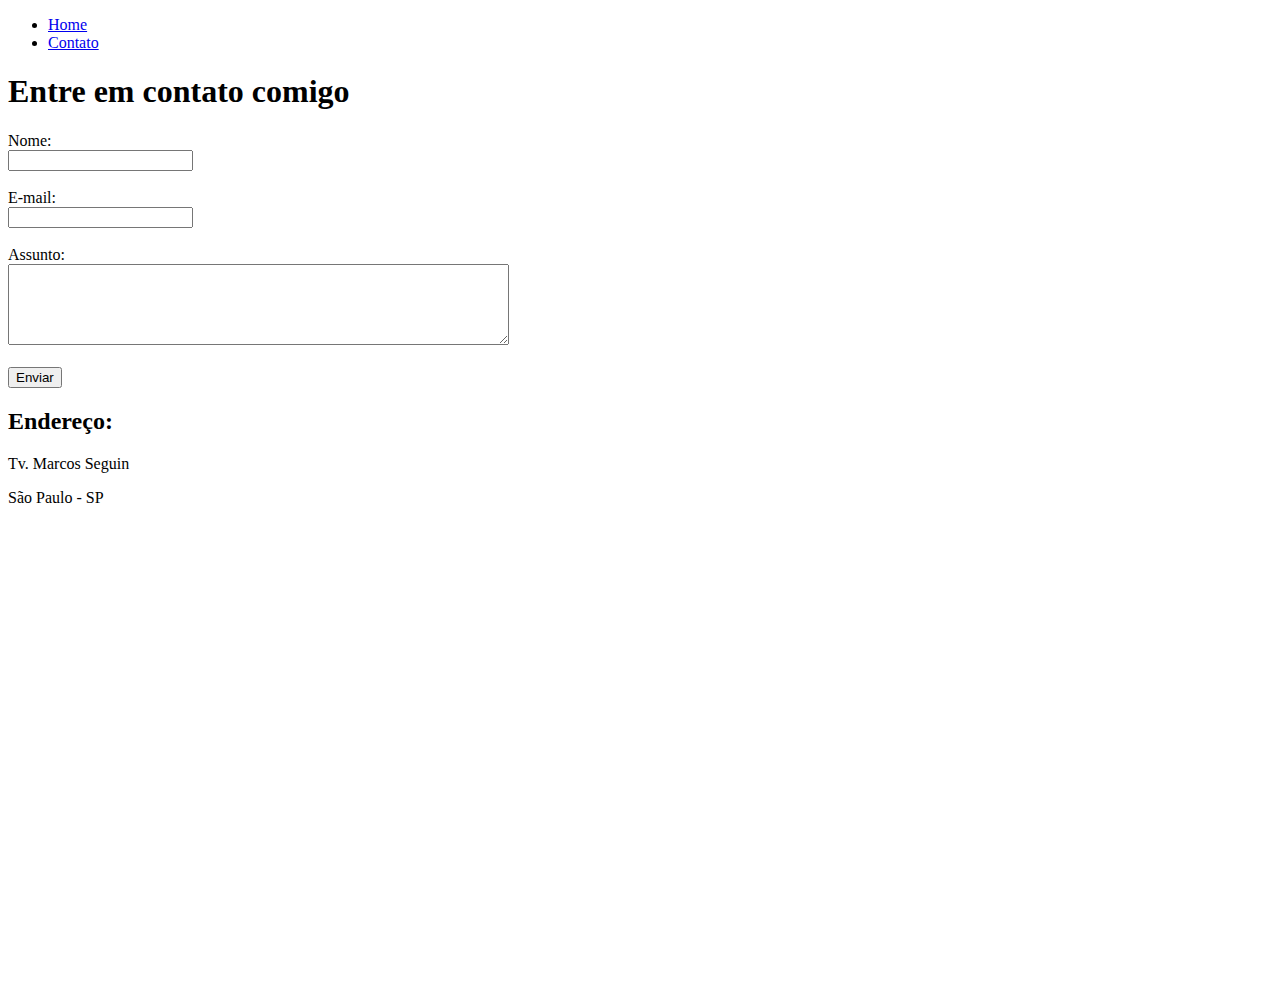
==== contato.html @ 82feabaf "Páginas HTML de exemplo" ====
<!DOCTYPE html>
<html lang="pt-br">
<head>
    <meta charset="UTF-8">
    <meta http-equiv="X-UA-Compatible" content="IE=edge">
    <meta name="viewport" content="width=device-width, initial-scale=1.0">
    <title>Contato</title>
</head>
<body>

    <ul>
        <li>
           <a href="index.html"> Home</a>
        </li>
        <li>
            <a href="contato.html"> Contato </a>
         </li>
    </ul>

    <h1>Entre em contato comigo</h1>

    <form>
       <label for="nome">Nome:</label> <br>
       <input type="text" id="nome">
       <br>
       <br>
       <label for="email">E-mail:</label> <br>
       <input type="email" id="email">
       <br>
       <br>
       <label for="assunto">Assunto:</label> <br>
       <textarea name="assunto" id="assunto" cols="60" rows="5"></textarea>
       <br>
       <br>
       <button>Enviar</button>
    </form>

    <h2>Endereço:</h2>

    <p>Tv. Marcos Seguin</p>
    <p>São Paulo - SP</p>
    
    <iframe src="https://www.google.com/maps/embed?pb=!1m18!1m12!1m3!1d3654.5361944541746!2d-46.639194885381436!3d-23.656775571007056!2m3!1f0!2f0!3f0!3m2!1i1024!2i768!4f13.1!3m3!1m2!1s0x94ce5ad12dc69247%3A0x8dded688741803ca!2sTv.%20Marcos%20Seguin%20-%20Vila%20do%20Encontro%2C%20S%C3%A3o%20Paulo%20-%20SP%2C%2004324-140!5e0!3m2!1spt-PT!2sbr!4v1629216666412!5m2!1spt-PT!2sbr" width="600" height="450" style="border:0;" allowfullscreen="" loading="lazy"></iframe>

</body>
</html>
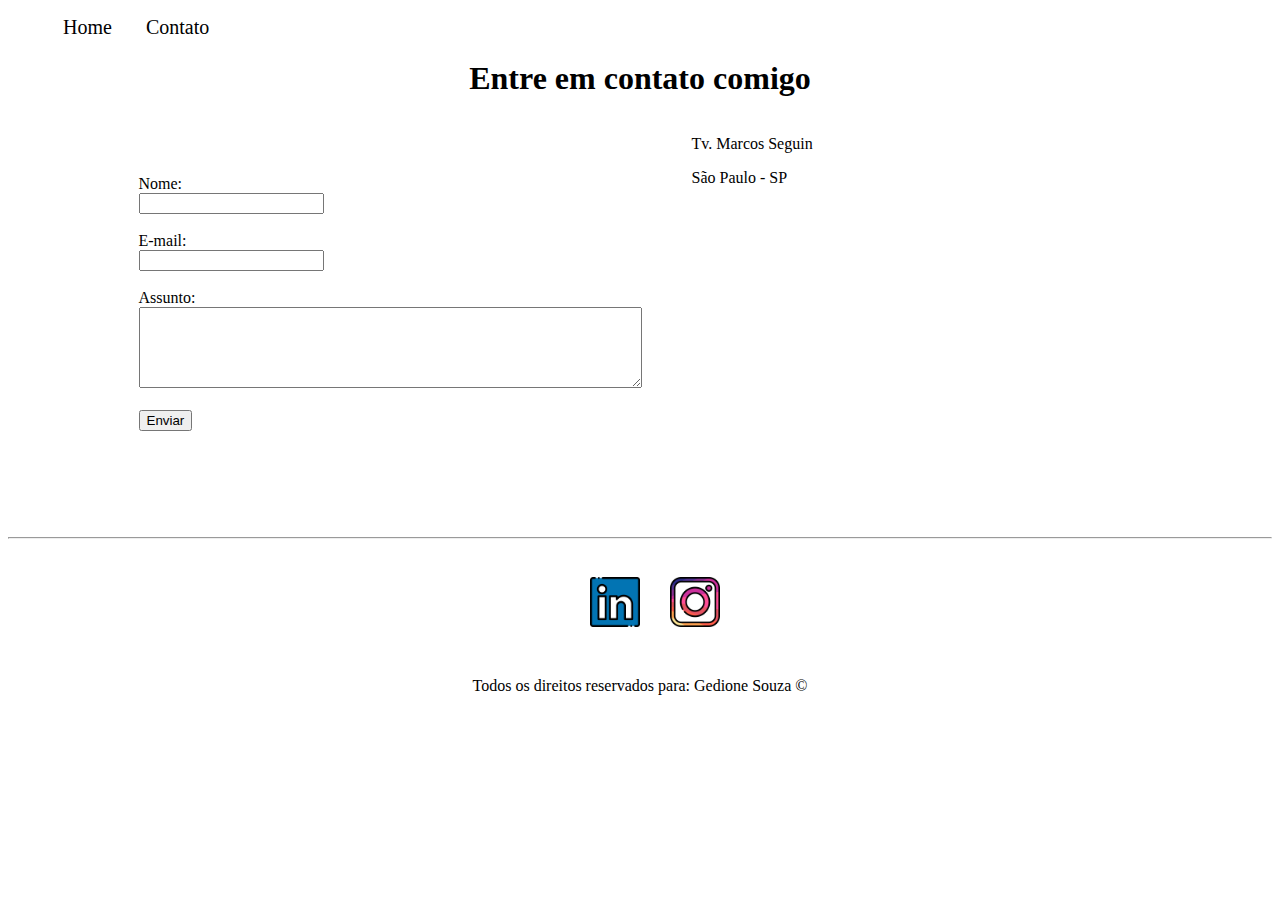
==== commit 477e7f2b: "Implementação de todo estilo do site, utilizando CSS" ====
--- a/contato.html
+++ b/contato.html
@@ -5,10 +5,11 @@
     <meta http-equiv="X-UA-Compatible" content="IE=edge">
     <meta name="viewport" content="width=device-width, initial-scale=1.0">
     <title>Contato</title>
+    <link rel="stylesheet" href="assets/img/css/style.css">
 </head>
 <body>
 
-    <ul>
+    <ul id="menu">
         <li>
            <a href="index.html"> Home</a>
         </li>
@@ -17,30 +18,55 @@
          </li>
     </ul>
 
-    <h1>Entre em contato comigo</h1>
+    <h1 class="center">Entre em contato comigo</h1>
 
-    <form>
-       <label for="nome">Nome:</label> <br>
-       <input type="text" id="nome">
-       <br>
-       <br>
-       <label for="email">E-mail:</label> <br>
-       <input type="email" id="email">
-       <br>
-       <br>
-       <label for="assunto">Assunto:</label> <br>
-       <textarea name="assunto" id="assunto" cols="60" rows="5"></textarea>
-       <br>
-       <br>
-       <button>Enviar</button>
-    </form>
+    <div class="container mb-50">
+       <div>
+        <form>
+            <label for="nome">Nome:</label> <br>
+            <input type="text" id="nome">
+            <br>
+            <br>
+            <label for="email">E-mail:</label> <br>
+            <input type="email" id="email">
+            <br>
+            <br>
+            <label for="assunto">Assunto:</label> <br>
+            <textarea name="assunto" id="assunto" cols="60" rows="5"></textarea>
+            <br>
+            <br>
+            <button>Enviar</button>
+         </form> 
+       </div>
+       
+       <div class="ml-50">
+       
 
-    <h2>Endereço:</h2>
+        <p>Tv. Marcos Seguin</p>
+        <p>São Paulo - SP</p>
+        
+        <iframe src="https://www.google.com/maps/embed?pb=!1m18!1m12!1m3!1d3654.5361944541746!2d-46.639194885381436!3d-23.656775571007056!2m3!1f0!2f0!3f0!3m2!1i1024!2i768!4f13.1!3m3!1m2!1s0x94ce5ad12dc69247%3A0x8dded688741803ca!2sTv.%20Marcos%20Seguin%20-%20Vila%20do%20Encontro%2C%20S%C3%A3o%20Paulo%20-%20SP%2C%2004324-140!5e0!3m2!1spt-PT!2sbr!4v1629216666412!5m2!1spt-PT!2sbr" width="450" height="280" style="border:0;" allowfullscreen="" loading="lazy"></iframe>
+       </div>
+    </div>
 
-    <p>Tv. Marcos Seguin</p>
-    <p>São Paulo - SP</p>
+    <hr>
+    <footer>
+
+        <div class="container">
+            <a href="https://www.linkedin.com/in/gedione-a-dantas-de-souza-92bb2b182/" target="_blank">
+               <img class="tm-social p-30" src="assets/img/icon.linkedin.png" alt="Logo do Linkedin">
+            </a>
+
+            <a href="https://www.instagram.com/ge.souza_20/" target="_blank">
+                <img class="tm-social" src="assets/img/icon.instagram.png" alt="Logo do Instagram">
+             </a>
+        </div>
+
+       <p class="center">
+            Todos os direitos reservados para: Gedione Souza &copy
+       </p> 
+    </footer>
     
-    <iframe src="https://www.google.com/maps/embed?pb=!1m18!1m12!1m3!1d3654.5361944541746!2d-46.639194885381436!3d-23.656775571007056!2m3!1f0!2f0!3f0!3m2!1i1024!2i768!4f13.1!3m3!1m2!1s0x94ce5ad12dc69247%3A0x8dded688741803ca!2sTv.%20Marcos%20Seguin%20-%20Vila%20do%20Encontro%2C%20S%C3%A3o%20Paulo%20-%20SP%2C%2004324-140!5e0!3m2!1spt-PT!2sbr!4v1629216666412!5m2!1spt-PT!2sbr" width="600" height="450" style="border:0;" allowfullscreen="" loading="lazy"></iframe>
 
 </body>
 </html>--- a/assets/img/css/style.css
+++ b/assets/img/css/style.css
@@ -0,0 +1,59 @@
+/*Estilos da página index.html*/
+.center {
+    text-align: center;
+}
+
+.justify {
+    text-align: justify;
+}
+
+.container {
+    display: flex;
+    flex-flow: row;
+    justify-content: center;
+    align-items: center;
+}
+
+#menu li {
+    display: inline;
+    padding: 15px;
+    text-decoration:  none;
+}
+
+#menu li a {
+    text-decoration: none;
+    color: black;
+    font-size: 20px;
+}
+
+#menu li a:hover {
+    color: grey;
+}
+
+.p-30 {
+    padding: 30px;
+}
+
+.br-50 {
+    border-radius: 50%;
+}
+
+.wh-300 { 
+    width: 400px;
+    height: 400px;
+}
+
+.tm-social {
+    width: 50px;
+    height: 50px;
+
+}
+
+.mb-50 {
+   margin-bottom: 50px;
+}
+/*Estilos da página contato.html*/
+
+.ml-50 {
+    margin-left: 50px;
+}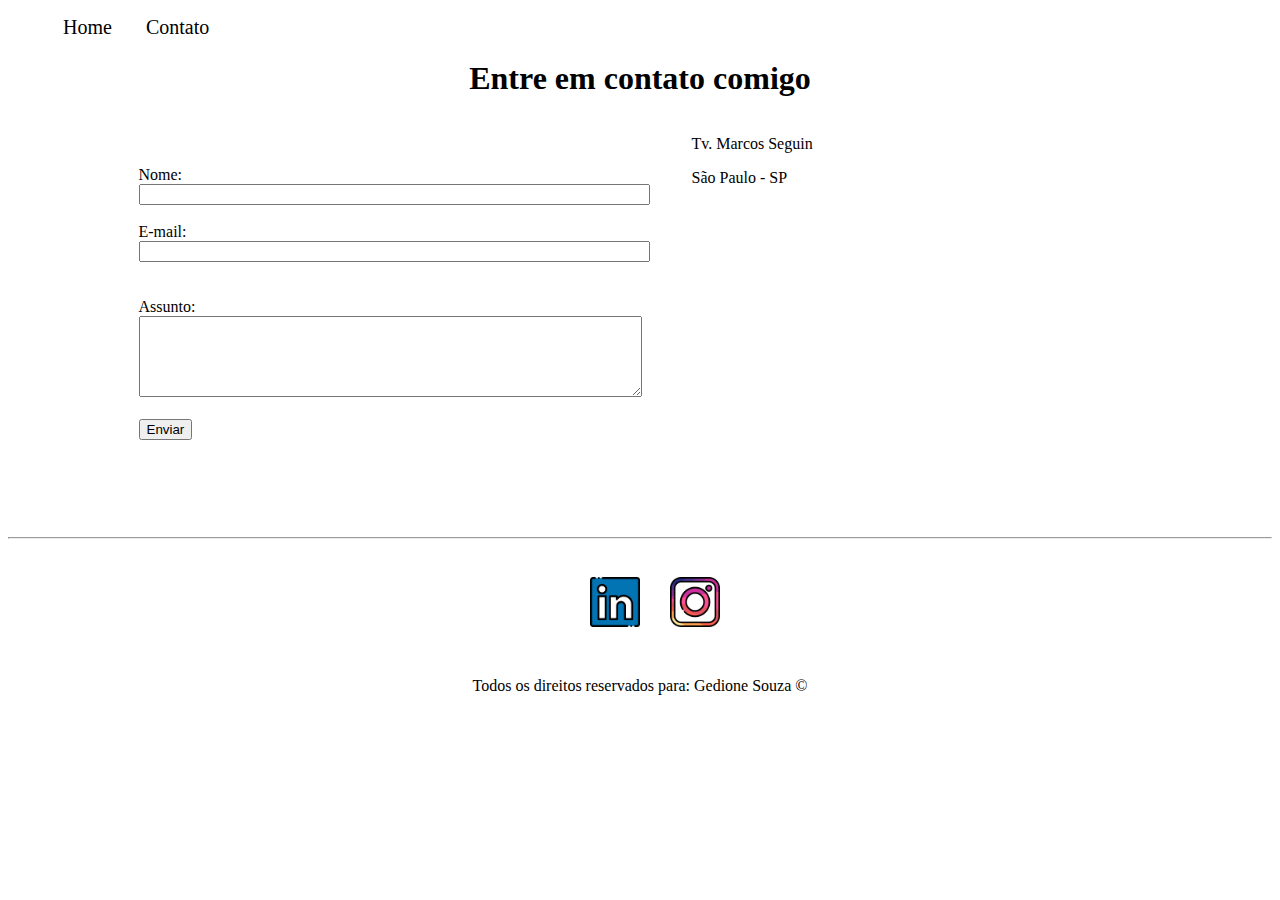
==== commit 4e491b96: "Prática JavaScript" ====
--- a/contato.html
+++ b/contato.html
@@ -24,18 +24,19 @@
        <div>
         <form>
             <label for="nome">Nome:</label> <br>
-            <input type="text" id="nome">
-            <br>
+            <input type="text" id="nome" onkeyup='validaNome()'>
+            <div id='txtNome'></div>
             <br>
             <label for="email">E-mail:</label> <br>
-            <input type="email" id="email">
+            <input type="email" id="email" onkeyup= 'validaEmail()'>
+            <div id='txtEmail'></div>
             <br>
             <br>
             <label for="assunto">Assunto:</label> <br>
-            <textarea name="assunto" id="assunto" cols="60" rows="5"></textarea>
+            <textarea name="assunto" id="assunto" cols="60" rows="5" onkeyup='validaAssunto()'></textarea>
+            <div id='txtAssunto'></div>
             <br>
-            <br>
-            <button>Enviar</button>
+            <button onclick="enviar()">Enviar</button>
          </form> 
        </div>
        
@@ -45,7 +46,7 @@
         <p>Tv. Marcos Seguin</p>
         <p>São Paulo - SP</p>
         
-        <iframe src="https://www.google.com/maps/embed?pb=!1m18!1m12!1m3!1d3654.5361944541746!2d-46.639194885381436!3d-23.656775571007056!2m3!1f0!2f0!3f0!3m2!1i1024!2i768!4f13.1!3m3!1m2!1s0x94ce5ad12dc69247%3A0x8dded688741803ca!2sTv.%20Marcos%20Seguin%20-%20Vila%20do%20Encontro%2C%20S%C3%A3o%20Paulo%20-%20SP%2C%2004324-140!5e0!3m2!1spt-PT!2sbr!4v1629216666412!5m2!1spt-PT!2sbr" width="450" height="280" style="border:0;" allowfullscreen="" loading="lazy"></iframe>
+        <iframe src="https://www.google.com/maps/embed?pb=!1m18!1m12!1m3!1d3654.5361944541746!2d-46.639194885381436!3d-23.656775571007056!2m3!1f0!2f0!3f0!3m2!1i1024!2i768!4f13.1!3m3!1m2!1s0x94ce5ad12dc69247%3A0x8dded688741803ca!2sTv.%20Marcos%20Seguin%20-%20Vila%20do%20Encontro%2C%20S%C3%A3o%20Paulo%20-%20SP%2C%2004324-140!5e0!3m2!1spt-PT!2sbr!4v1629216666412!5m2!1spt-PT!2sbr" width="450" height="280" style="border:0;" allowfullscreen="" loading="lazy" onmousemove="mapaZoom()" onmouseout="mapaNormal()" id='mapa'></iframe>
        </div>
     </div>
 
@@ -67,6 +68,7 @@
        </p> 
     </footer>
     
+    <script src="assets/img/js/script.js"></script>
 
 </body>
 </html>